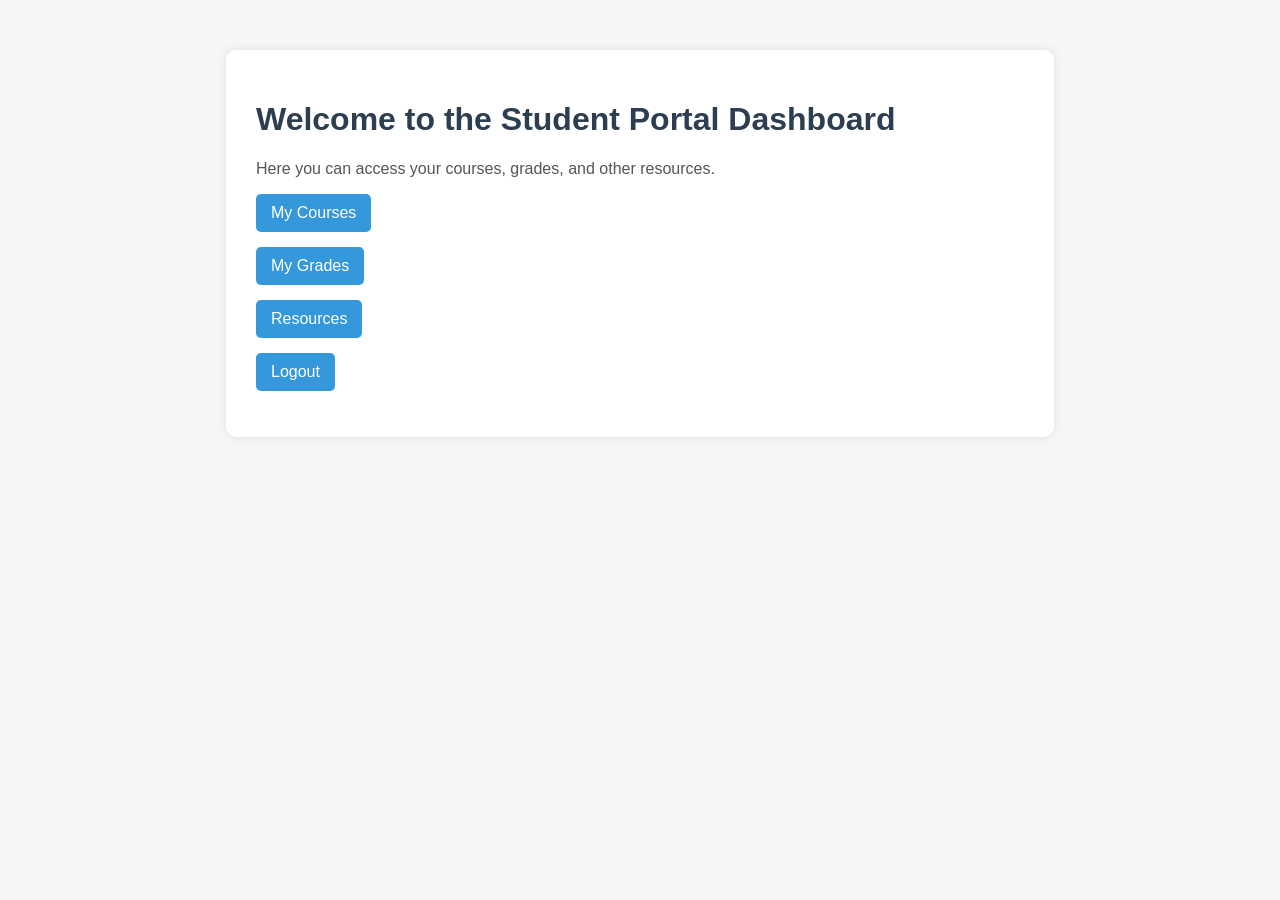
==== dashboard.html @ df9c3354 "code files" ====
<!DOCTYPE html>
<html>
<head>
    <title>Student Portal Dashboard</title>
    <style>
        body {
            font-family: Arial, sans-serif;
            background-color: #f4f6f8;
            margin: 0;
            padding: 0;
        }

        .container {
            width: 60%;
            margin: 50px auto;
            background: white;
            padding: 30px;
            border-radius: 10px;
            box-shadow: 0 0 10px rgba(0,0,0,0.1);
        }

        h1 {
            color: #2c3e50;
        }

        p {
            color: #555;
        }

        ul {
            list-style-type: none;
            padding: 0;
        }

        li {
            margin: 15px 0;
        }

        a {
            text-decoration: none;
            color: white;
            background: #3498db;
            padding: 10px 15px;
            border-radius: 5px;
            display: inline-block;
        }

        a:hover {
            background: #2980b9;
        }
    </style>
</head>
<body>
    <div class="container">
        <h1>Welcome to the Student Portal Dashboard</h1>
        <p>Here you can access your courses, grades, and other resources.</p>

        <ul>
            <li><a href="/courses">My Courses</a></li>
            <li><a href="/grades">My Grades</a></li>
            <li><a href="/resources">Resources</a></li>
            <li><a href="/logout">Logout</a></li>
        </ul>
    </div>
</body>
</html>
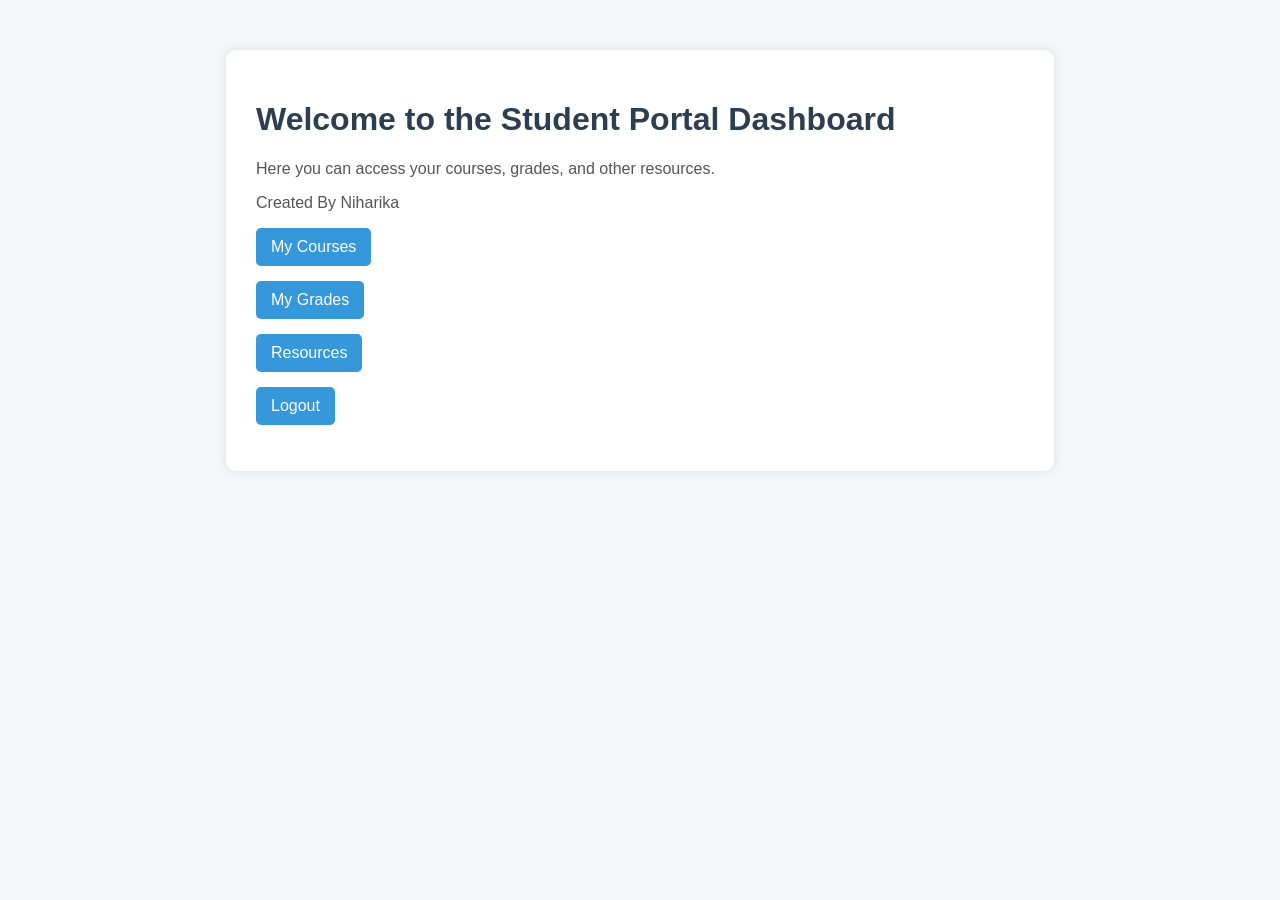
==== commit f2006013: "Add creator information to the dashboard" ====
--- a/dashboard.html
+++ b/dashboard.html
@@ -54,13 +54,14 @@
     <div class="container">
         <h1>Welcome to the Student Portal Dashboard</h1>
         <p>Here you can access your courses, grades, and other resources.</p>
+        <p>Created By Niharika</p>
 
         <ul>
-            <li><a href="/courses">My Courses</a></li>
-            <li><a href="/grades">My Grades</a></li>
-            <li><a href="/resources">Resources</a></li>
-            <li><a href="/logout">Logout</a></li>
+            <li><a href="#courses">My Courses</a></li>
+            <li><a href="#grades">My Grades</a></li>
+            <li><a href="#resources">Resources</a></li>
+            <li><a href="index.html">Logout</a></li>
         </ul>
     </div>
 </body>
-</html>+</html>
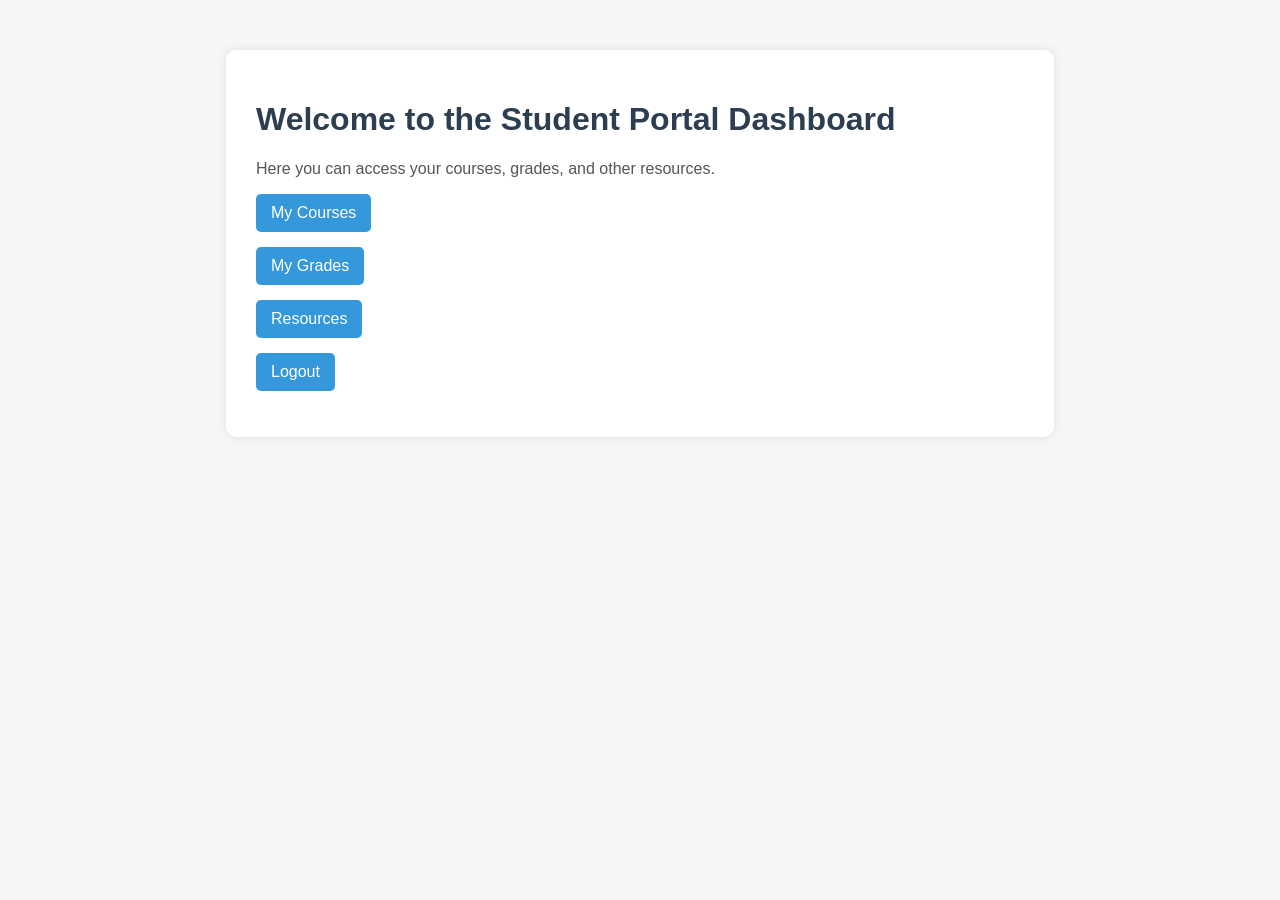
==== commit e2e85275: "updates-made the files different according to their content" ====
--- a/dashboard.html
+++ b/dashboard.html
@@ -2,59 +2,13 @@
 <html>
 <head>
     <title>Student Portal Dashboard</title>
-    <style>
-        body {
-            font-family: Arial, sans-serif;
-            background-color: #f4f6f8;
-            margin: 0;
-            padding: 0;
-        }
-
-        .container {
-            width: 60%;
-            margin: 50px auto;
-            background: white;
-            padding: 30px;
-            border-radius: 10px;
-            box-shadow: 0 0 10px rgba(0,0,0,0.1);
-        }
-
-        h1 {
-            color: #2c3e50;
-        }
-
-        p {
-            color: #555;
-        }
-
-        ul {
-            list-style-type: none;
-            padding: 0;
-        }
-
-        li {
-            margin: 15px 0;
-        }
-
-        a {
-            text-decoration: none;
-            color: white;
-            background: #3498db;
-            padding: 10px 15px;
-            border-radius: 5px;
-            display: inline-block;
-        }
-
-        a:hover {
-            background: #2980b9;
-        }
-    </style>
+    <link rel="stylesheet" href="style.css">
 </head>
 <body>
     <div class="container">
         <h1>Welcome to the Student Portal Dashboard</h1>
+
         <p>Here you can access your courses, grades, and other resources.</p>
-        <p>Created By Niharika</p>
 
         <ul>
             <li><a href="#courses">My Courses</a></li>
@@ -64,4 +18,4 @@
         </ul>
     </div>
 </body>
-</html>
+</html>
--- a/style.css
+++ b/style.css
@@ -0,0 +1,97 @@
+body {
+    font-family: Arial, sans-serif;
+    background-color: #f4f6f8;
+    margin: 0;
+    padding: 0;
+}
+
+/* Login Page */
+.login-box {
+    width: 350px;
+    margin: 100px auto;
+    background: white;
+    padding: 30px;
+    border-radius: 10px;
+    box-shadow: 0 0 10px rgba(0, 0, 0, 0.1);
+}
+
+.login-box h1 {
+    text-align: center;
+    color: #2c3e50;
+}
+
+label {
+    font-weight: bold;
+}
+
+input[type="text"],
+input[type="password"] {
+    width: 100%;
+    padding: 10px;
+    margin-top: 5px;
+    margin-bottom: 15px;
+    border: 1px solid #ccc;
+    border-radius: 5px;
+    box-sizing: border-box;
+}
+
+input[type="submit"] {
+    width: 100%;
+    padding: 10px;
+    background-color: #3498db;
+    border: none;
+    color: white;
+    font-size: 16px;
+    border-radius: 5px;
+    cursor: pointer;
+}
+
+input[type="submit"]:hover {
+    background-color: #2980b9;
+}
+
+#message {
+    text-align: center;
+    margin-top: 15px;
+    font-weight: bold;
+}
+
+/* Dashboard Page */
+.container {
+    width: 60%;
+    margin: 50px auto;
+    background: white;
+    padding: 30px;
+    border-radius: 10px;
+    box-shadow: 0 0 10px rgba(0,0,0,0.1);
+}
+
+.container h1 {
+    color: #2c3e50;
+}
+
+.container p {
+    color: #555;
+}
+
+ul {
+    list-style-type: none;
+    padding: 0;
+}
+
+li {
+    margin: 15px 0;
+}
+
+a {
+    text-decoration: none;
+    color: white;
+    background: #3498db;
+    padding: 10px 15px;
+    border-radius: 5px;
+    display: inline-block;
+}
+
+a:hover {
+    background: #2980b9;
+}
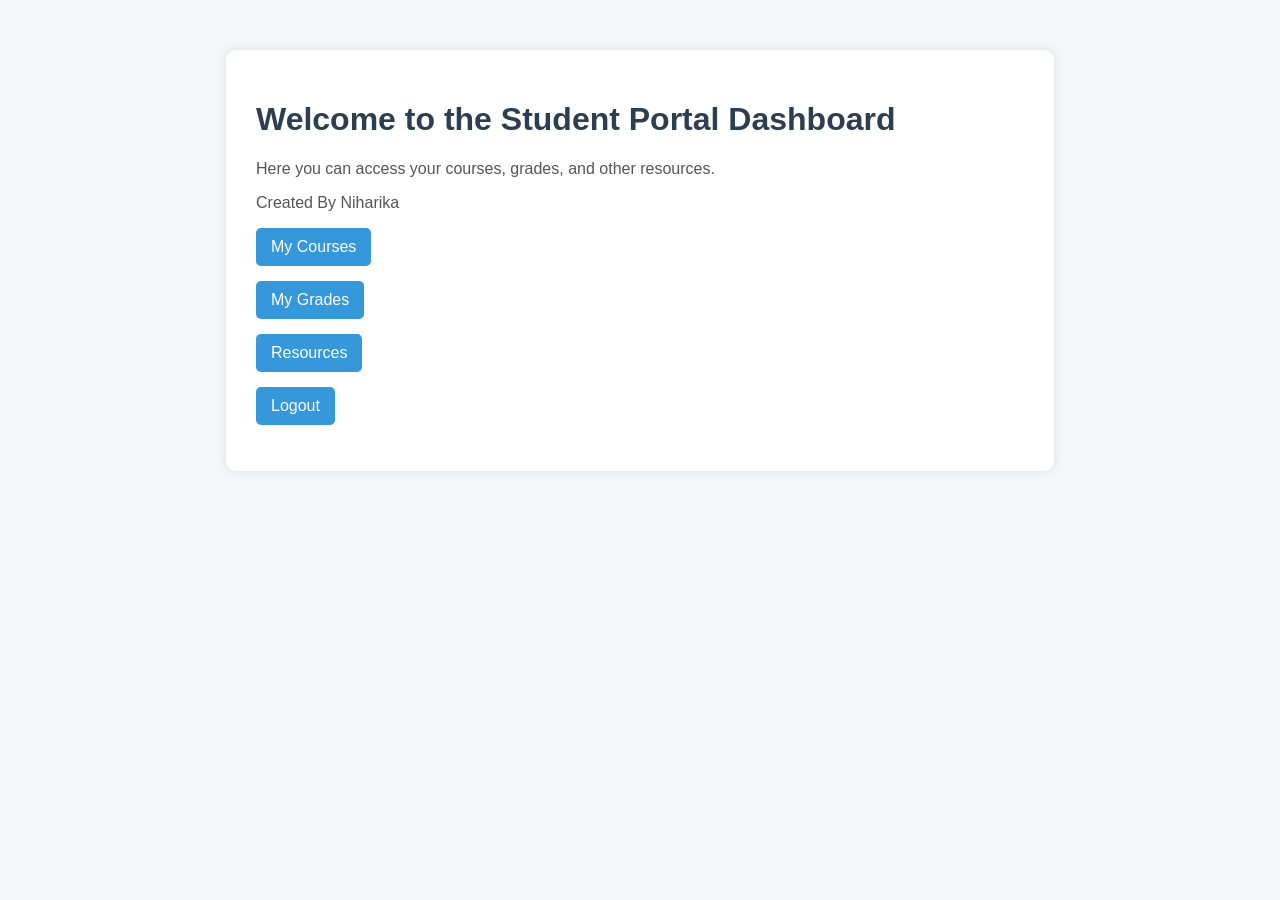
==== commit b9cd7efa: "pull" ====
--- a/dashboard.html
+++ b/dashboard.html
@@ -9,6 +9,7 @@
         <h1>Welcome to the Student Portal Dashboard</h1>
 
         <p>Here you can access your courses, grades, and other resources.</p>
+        <p>Created By Niharika</p>
 
         <ul>
             <li><a href="#courses">My Courses</a></li>
@@ -18,4 +19,4 @@
         </ul>
     </div>
 </body>
-</html>+</html>
